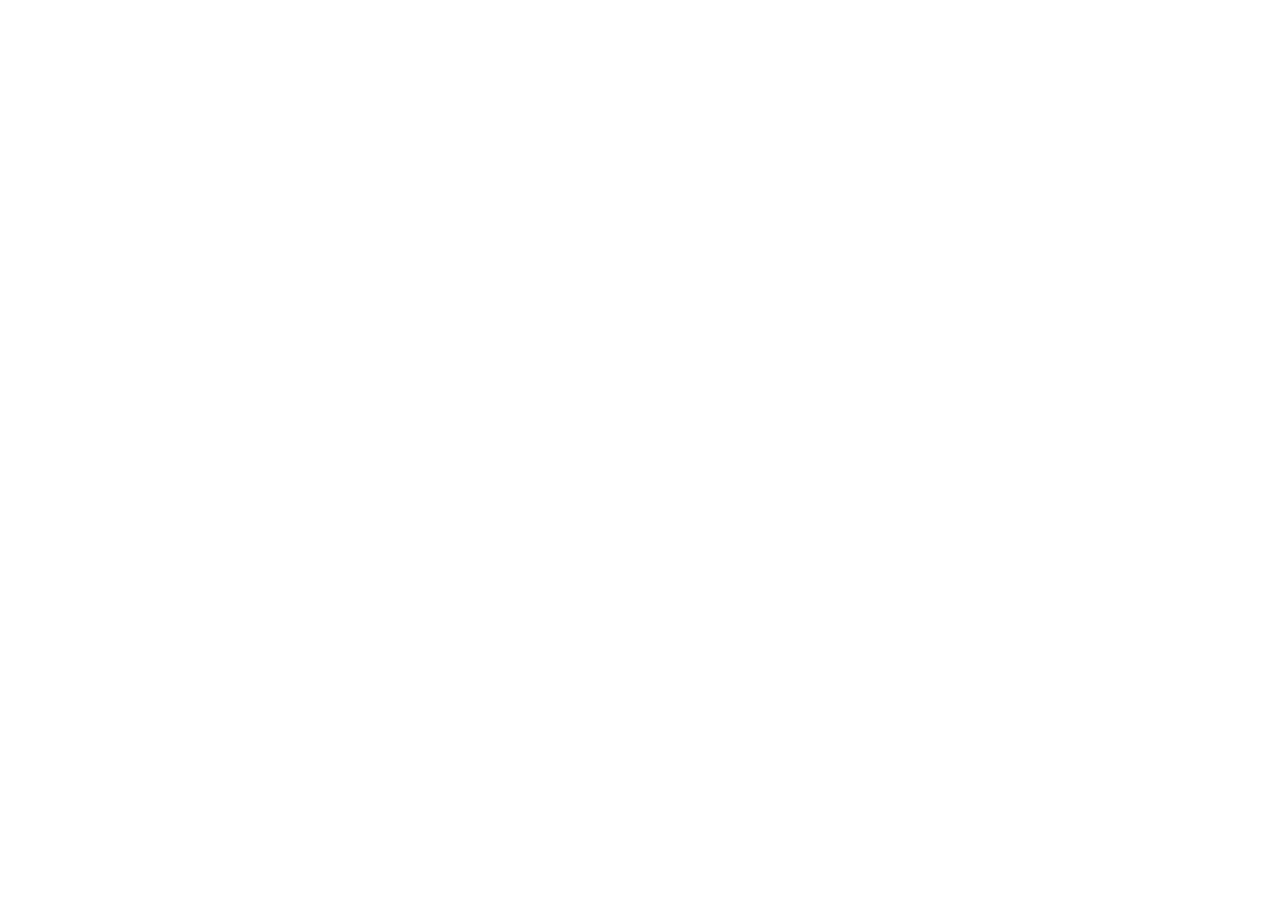
==== test.html @ f7970512 "z" ====
<!DOCTYPE html>
<html lang="en-US">

<head>
    <title>test</title>
    <link rel="icon" href="assets/cummy.png">

    <link rel="stylesheet" href="test.css">

    <meta charset="utf-8">
    <meta name="author" content="nekosume">
    <meta name="og:description" content="test">
</head>

<!-- ##################################################################### -->

<body>
</body>

</html>
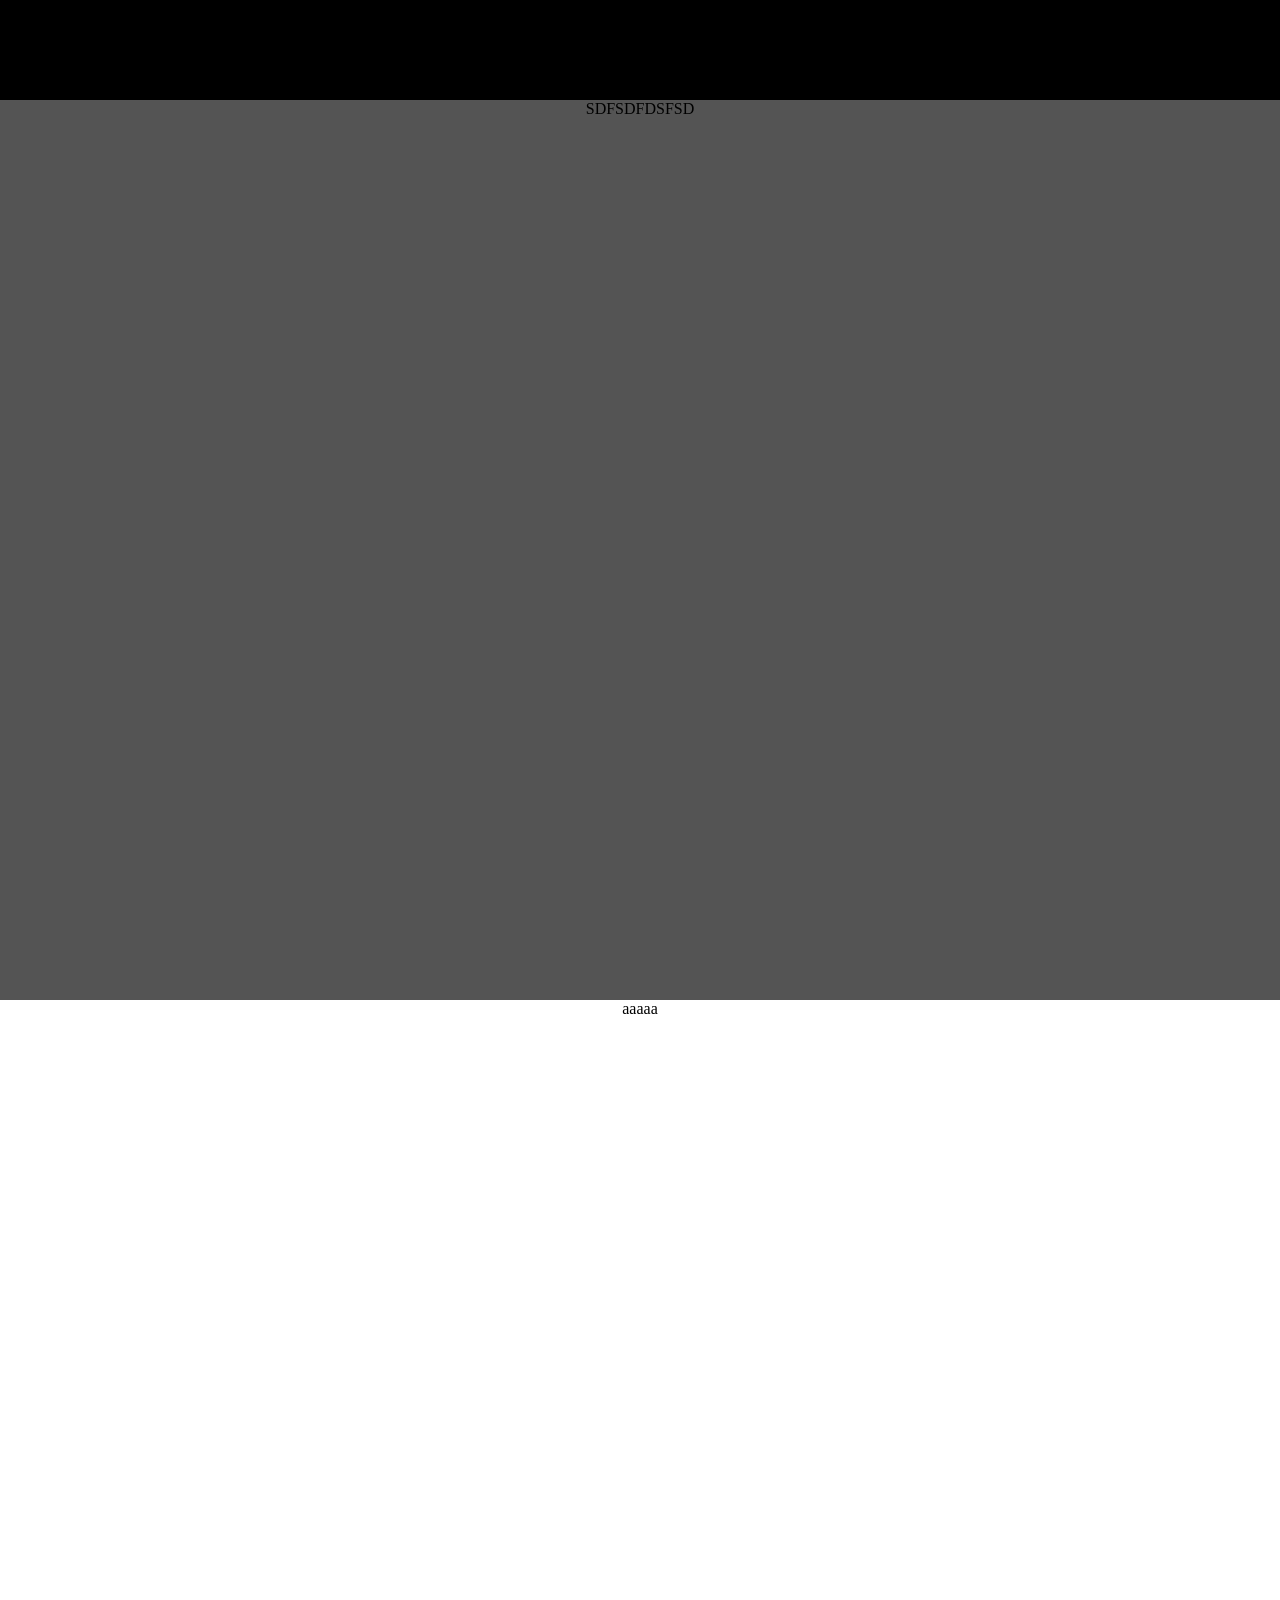
==== commit 0906cc0d: "YES" ====
--- a/test.html
+++ b/test.html
@@ -16,5 +16,7 @@
 
 <body>
 </body>
-
+    <div class="top-bar">SDFDSFDSFDS</div>
+    <div class="main-content">SDFSDFDSFSD</div>
+    <div class="bottom">aaaaa</div>
 </html>
--- a/test.css
+++ b/test.css
@@ -0,0 +1,33 @@
+html {
+    font-family: "CoolFont";
+    text-align: center;
+}
+
+* {
+    box-sizing: border-box;
+}
+
+body {
+    background-color: rgb(84, 84, 84);
+    padding: 0;
+    margin: 0;
+    display: flex;
+    flex-direction: column;
+}
+
+.top-bar {
+    background-color: rgb(0, 0, 0);
+    height: 100px;
+    width: 100%;
+}
+
+.main-content {
+    height: 100vh;
+    width: 100vw;
+}
+
+.bottom {
+    background-color: white;
+    width: 100%;
+    height: 600px;
+}
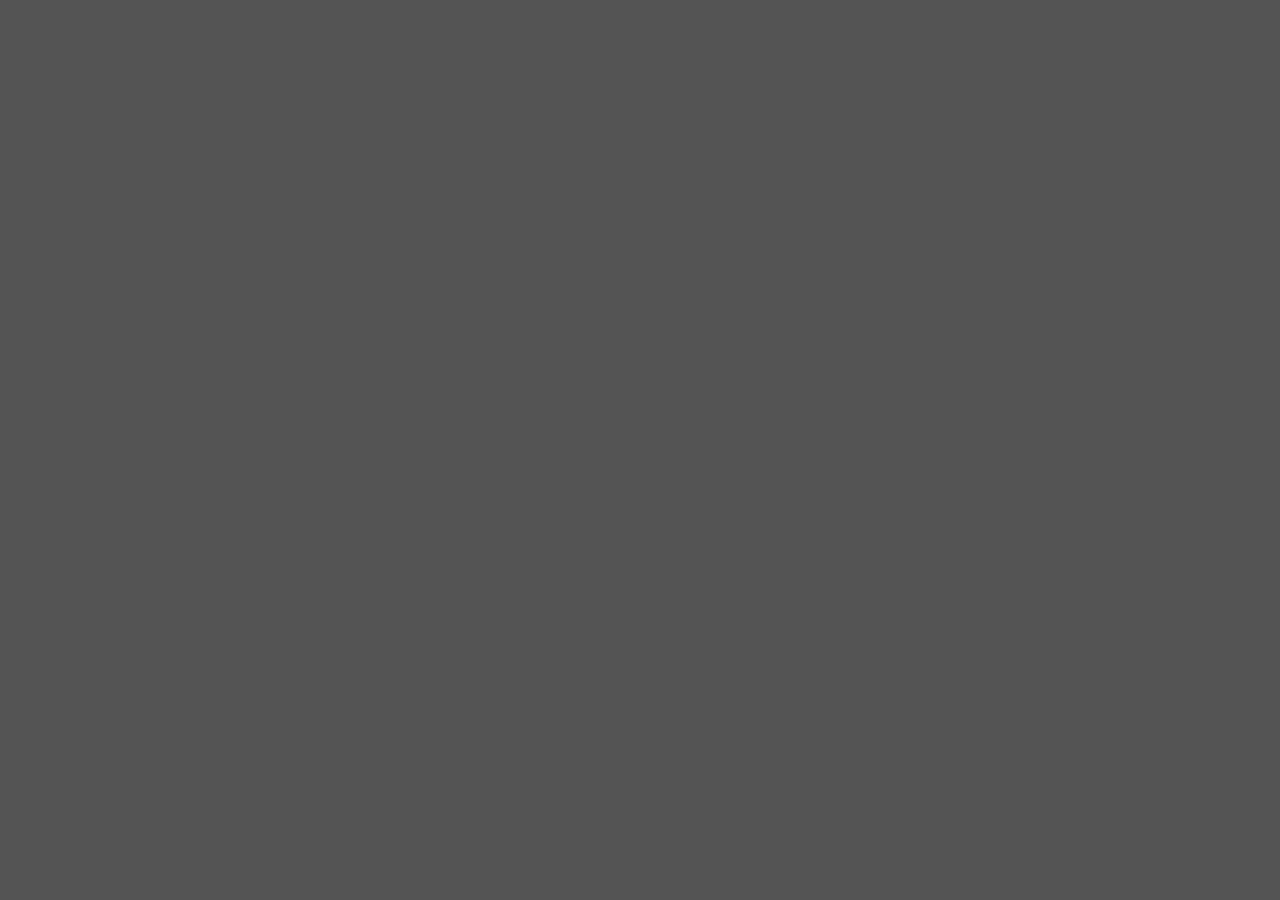
==== commit e26dfe69: "yeah" ====
--- a/test.html
+++ b/test.html
@@ -16,7 +16,5 @@
 
 <body>
 </body>
-    <div class="top-bar">SDFDSFDSFDS</div>
-    <div class="main-content">SDFSDFDSFSD</div>
-    <div class="bottom">aaaaa</div>
+
 </html>
--- a/test.css
+++ b/test.css
@@ -14,20 +14,3 @@
     display: flex;
     flex-direction: column;
 }
-
-.top-bar {
-    background-color: rgb(0, 0, 0);
-    height: 100px;
-    width: 100%;
-}
-
-.main-content {
-    height: 100vh;
-    width: 100vw;
-}
-
-.bottom {
-    background-color: white;
-    width: 100%;
-    height: 600px;
-}
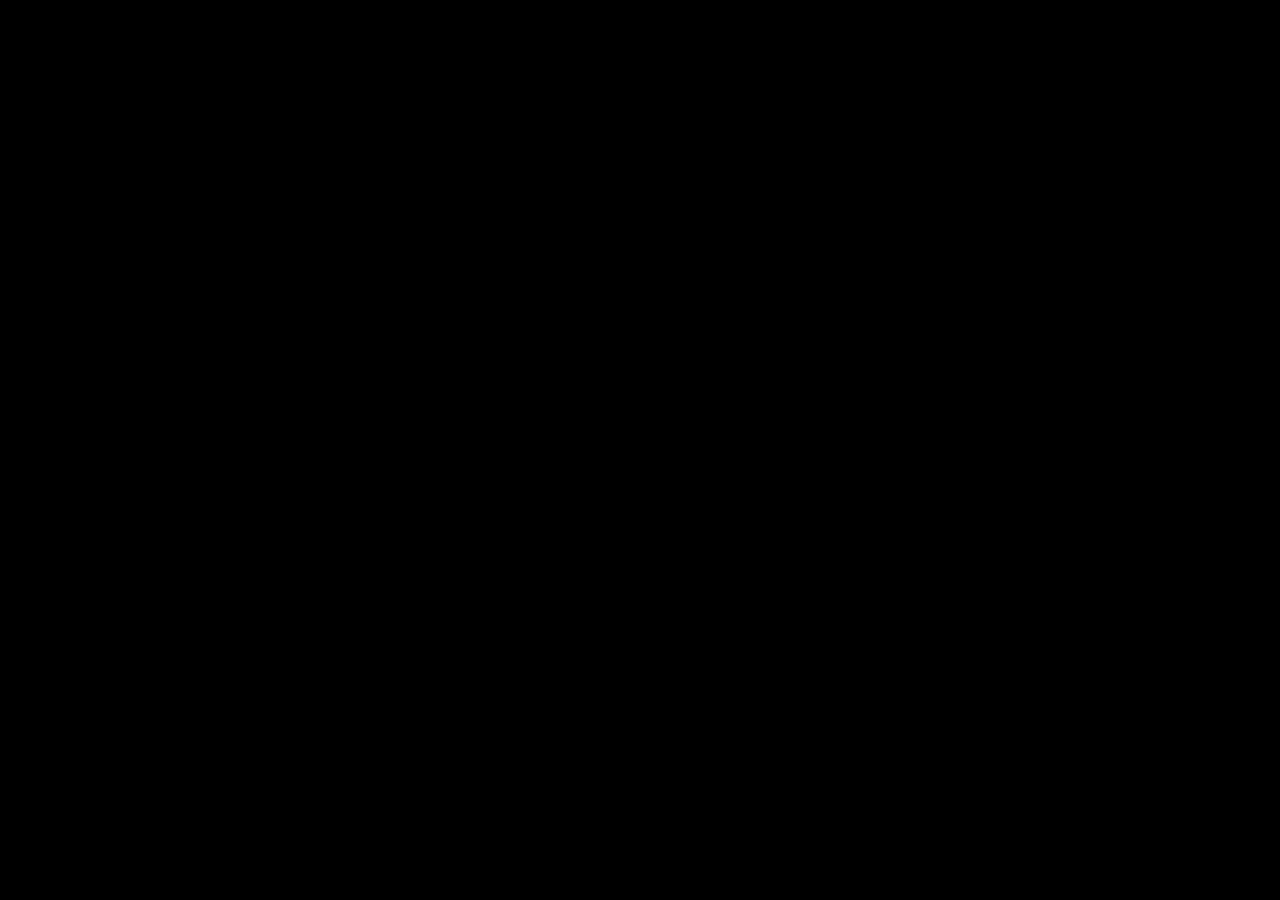
==== commit f1be5347: "yes" ====
--- a/test.html
+++ b/test.html
@@ -15,6 +15,7 @@
 <!-- ##################################################################### -->
 
 <body>
+
 </body>
 
 </html>
--- a/test.css
+++ b/test.css
@@ -1,16 +1,37 @@
+@font-face {
+    font-family: "CoolFont";
+    src: url("fonts/TorusPro-Regular.ttf") format("truetype");
+}
+
+:root {
+    --main-color: rgb(0, 0, 0);
+    --light-gray: rgba(255, 255, 255, 0.279);
+}
+
 html {
     font-family: "CoolFont";
     text-align: center;
+    height: 100%;
+    width: 100vw;
 }
 
 * {
     box-sizing: border-box;
 }
 
+p,
+h1 {
+    margin: 0;
+}
+
 body {
-    background-color: rgb(84, 84, 84);
+    background-color: rgb(0, 0, 0);
+    color: white;
+    height: 100%;
+    width: 100vw;
+    display: flex;
     padding: 0;
     margin: 0;
-    display: flex;
-    flex-direction: column;
 }
+
+/* ==================================================================== */
